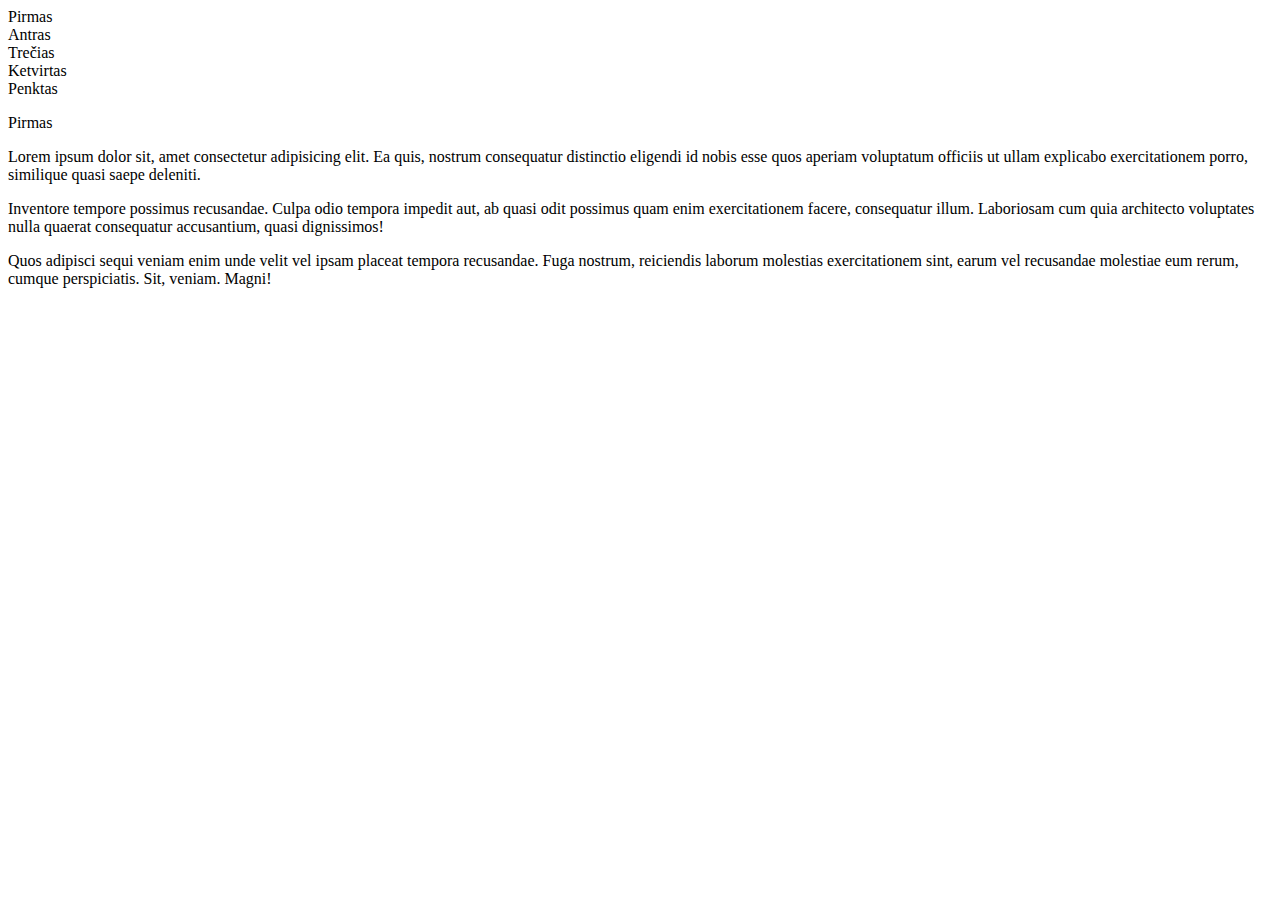
==== pvz4-tabai/index.html @ 9f790a2c "Sukurti turinio ir mygtuku html elementai" ====
<!DOCTYPE html>
<html lang="en">
<head>
    <meta charset="UTF-8">
    <meta http-equiv="X-UA-Compatible" content="IE=edge">
    <meta name="viewport" content="width=device-width, initial-scale=1.0">
    <title>Document</title>
    <link rel="stylesheet" href="style.css">
    <script src="script.js"></script>
</head>
<body>
    <div class="tab-wrapper">
        <div class="mygtuku-juosta">
            <div class="mygtukas">Pirmas</div>
            <div class="mygtukas">Antras</div>
            <div class="mygtukas">Trečias</div>
            <div class="mygtukas">Ketvirtas</div>
            <div class="mygtukas">Penktas</div>
        </div>
        <div class="turiniu-wrapper">
            <div class="turinys active">
                <p>Pirmas</p>
                <p>Lorem ipsum dolor sit, amet consectetur adipisicing elit. Ea quis, nostrum consequatur distinctio eligendi id nobis esse quos aperiam voluptatum officiis ut ullam explicabo exercitationem porro, similique quasi saepe deleniti.</p>
                <p>Inventore tempore possimus recusandae. Culpa odio tempora impedit aut, ab quasi odit possimus quam enim exercitationem facere, consequatur illum. Laboriosam cum quia architecto voluptates nulla quaerat consequatur accusantium, quasi dignissimos!</p>
                <p>Quos adipisci sequi veniam enim unde velit vel ipsam placeat tempora recusandae. Fuga nostrum, reiciendis laborum molestias exercitationem sint, earum vel recusandae molestiae eum rerum, cumque perspiciatis. Sit, veniam. Magni!</p>
            </div>
            <div class="turinys">
                <p>Antras</p>
                <p>Lorem ipsum dolor sit amet consectetur adipisicing elit. Temporibus autem ipsum officia eos explicabo voluptas laborum possimus id, aliquam blanditiis, excepturi nihil sed incidunt distinctio laudantium deleniti nisi soluta rerum.</p>
                <p>Velit non dicta veniam eos. Repudiandae laboriosam dolores nulla molestias, provident, velit natus fugiat totam temporibus est suscipit harum, voluptates dolorem ea esse obcaecati autem nobis commodi ducimus mollitia repellat!</p>
                <p>Necessitatibus voluptatum dolor repudiandae, nemo error nam reiciendis cum expedita tempora magnam distinctio earum, dolorem saepe sapiente beatae officiis repellendus. Dolorum voluptatibus nihil vel facere, in natus nam nostrum unde.</p>
            </div>
            <div class="turinys">
                <p>Trečiass</p>
                <p>Lorem ipsum dolor sit amet consectetur adipisicing elit. Dicta repudiandae rem ad ipsam vero amet ipsa hic, libero animi, optio tempora. Suscipit asperiores voluptatem tenetur modi pariatur, laborum fugit nisi!</p>
                <p>Reprehenderit exercitationem consectetur cumque eaque consequuntur officiis ex voluptates assumenda nam! Dolores a inventore asperiores esse doloremque natus, debitis ullam exercitationem, atque tenetur incidunt quidem sed obcaecati ex, sunt consequuntur?</p>
                <p>Est maxime optio labore omnis, odio eligendi aliquam harum et quisquam aperiam officiis? Maxime doloribus, labore dolorum soluta repellat atque sit sunt asperiores voluptatibus adipisci rerum dolores odio aliquam excepturi.</p>
            </div>
            <div class="turinys">
                <p>Ketvirtas</p>
                <p>Lorem ipsum dolor sit amet consectetur adipisicing elit. Quos nesciunt laudantium placeat sequi iste distinctio quam error blanditiis autem voluptatem. Architecto qui, in modi dolorum animi doloremque voluptatem quia? Quo?</p>
                <p>Quae totam beatae odio excepturi accusamus cum hic quisquam, at ut recusandae quidem quo amet provident nihil, exercitationem sint, id numquam adipisci alias illum aspernatur distinctio? Necessitatibus est iste repudiandae.</p>
                <p>Sit nobis perspiciatis voluptatem, qui nostrum doloremque optio hic culpa facere numquam, accusantium nisi dolorem iste? Officia enim eos suscipit eius. Praesentium deleniti quisquam repellat placeat non, veniam reprehenderit consequuntur.</p>
            </div>
            <div class="turinys">
                <p>Penktas</p>
                <p>Lorem ipsum, dolor sit amet consectetur adipisicing elit. Minima, ut excepturi illum cupiditate libero esse, repellat possimus laboriosam obcaecati odio, officiis assumenda tempore officia facilis minus? Aliquam eaque accusantium sit.</p>
                <p>Vel ipsam voluptates enim nesciunt eius, molestiae facere autem suscipit vitae consequuntur consectetur in asperiores sapiente, atque perspiciatis laboriosam accusantium voluptatibus animi beatae. Hic quidem sequi mollitia rem earum vero.</p>
                <p>Obcaecati accusantium quibusdam accusamus ratione error aspernatur est soluta eius officia explicabo modi facilis perferendis deserunt consequuntur quas sint labore neque sed autem, esse aliquid distinctio voluptatum natus. Aliquam, fugiat.</p>
            </div>
        </div>
    </div>
    
</body>
</html>
---- pvz4-tabai/style.css ----
.turinys.active {
    display: block;
}

.turinys {
    display: none;
}
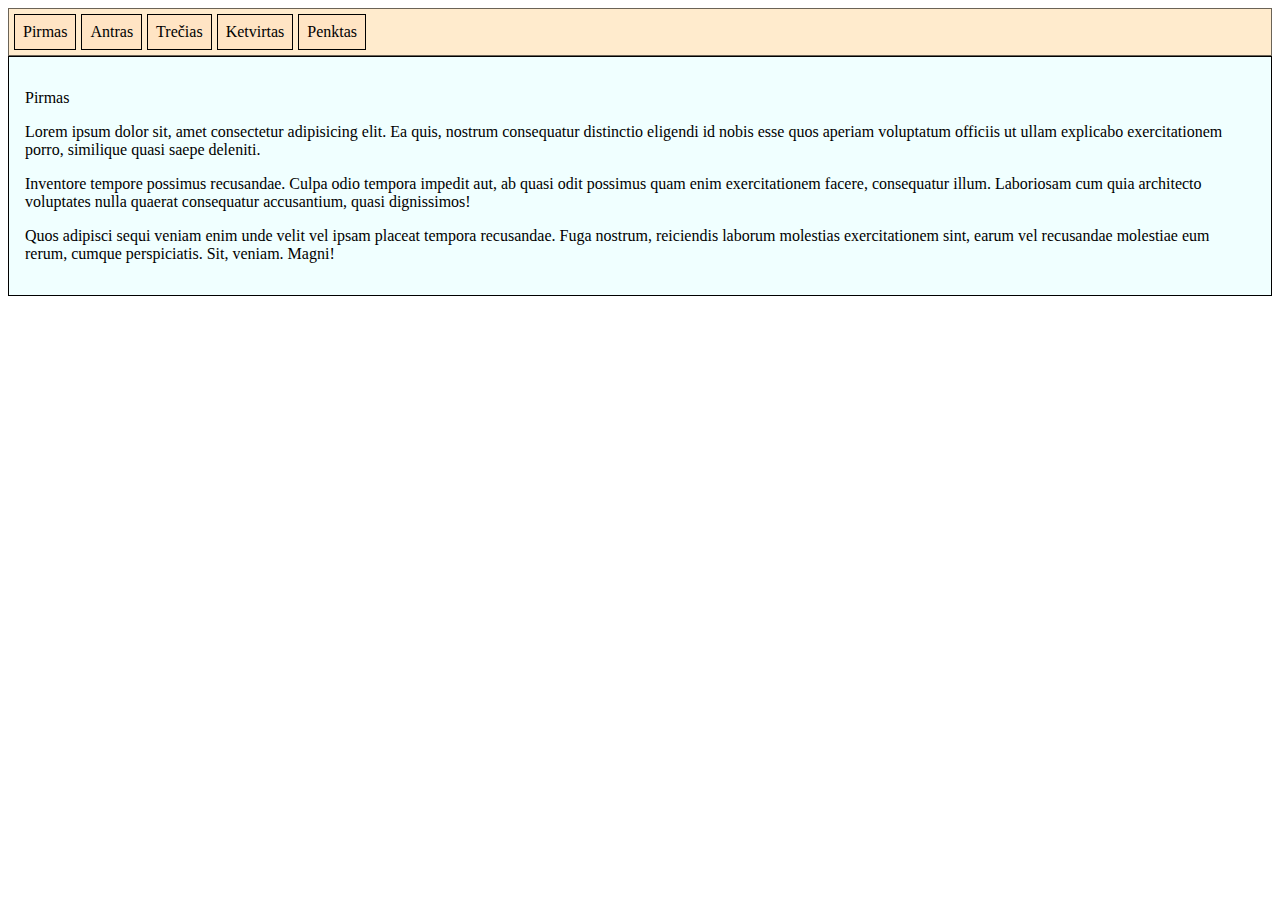
==== commit 3fa55df6: "Pabaigtas pavyzdys su tabais" ====
--- a/pvz4-tabai/index.html
+++ b/pvz4-tabai/index.html
@@ -17,6 +17,8 @@
             <div class="mygtukas">Ketvirtas</div>
             <div class="mygtukas">Penktas</div>
         </div>
+
+        
         <div class="turiniu-wrapper">
             <div class="turinys active">
                 <p>Pirmas</p>
--- a/pvz4-tabai/style.css
+++ b/pvz4-tabai/style.css
@@ -1,7 +1,32 @@
+* {
+    box-sizing: border-box;
+}
+
 .turinys.active {
     display: block;
 }
 
 .turinys {
     display: none;
+}
+
+.mygtuku-juosta {
+    display: flex;
+    background-color: blanchedalmond;
+    border: 1px solid rgba(0, 0, 0, 0.582);
+    padding: 5px;
+    gap: 5px;
+}
+
+.mygtukas {
+    border: 1px solid black;
+    background-color: bisque;
+    padding: 0.5em;
+    cursor: pointer;
+}
+
+.turiniu-wrapper {
+    border: 1px solid black;
+    padding: 1em;
+    background-color: azure;
 }